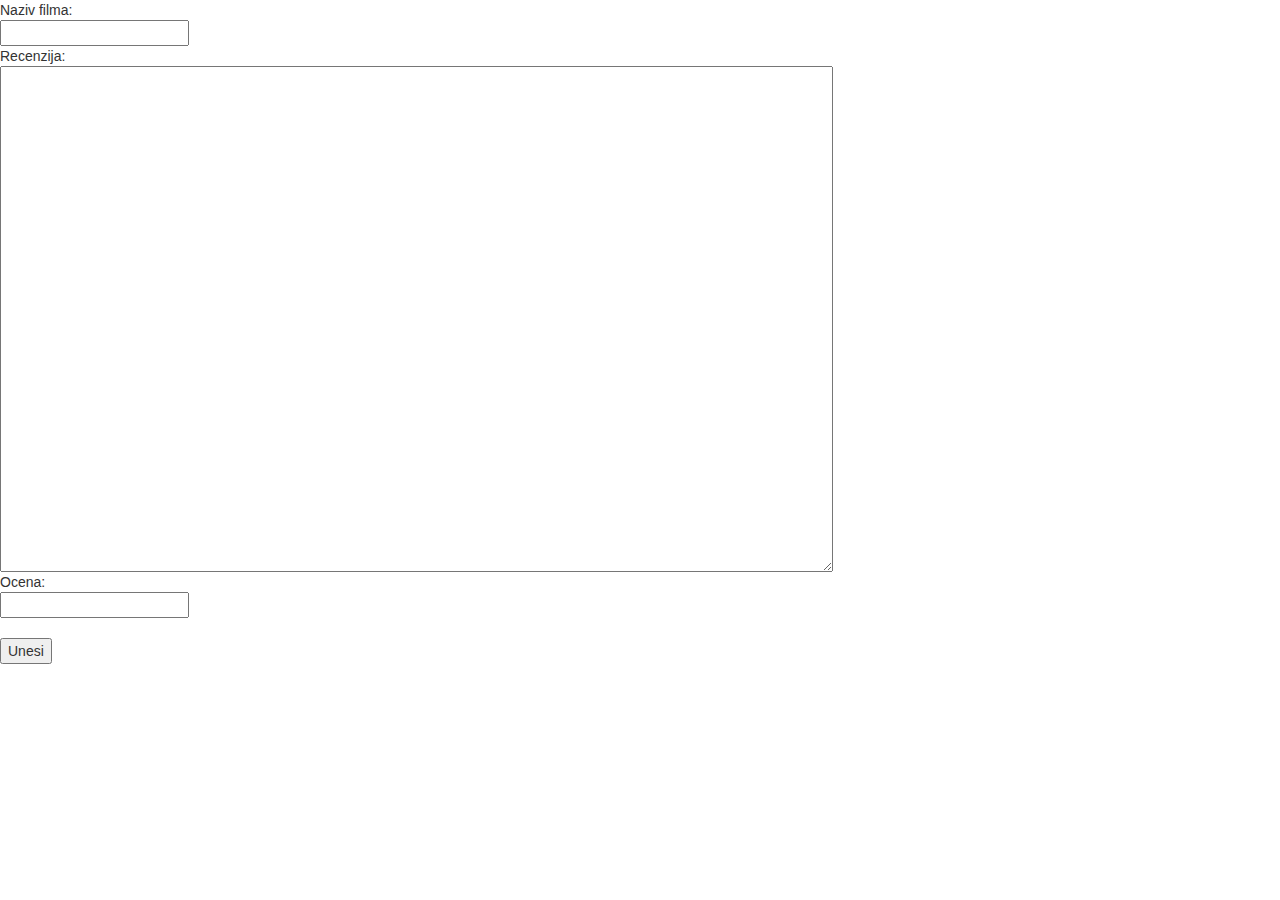
==== src/main/webapp/novarecenzija.html @ 08a8b019 "x3" ====
<html>
    <head>
        <meta http-equiv="Content-Language" content="sr" />
        <meta http-equiv="Content-Type" content="text/html; charset=UTF-8" />
        <!--<script src="https://ajax.googleapis.com/ajax/libs/jquery/1.12.0/jquery.min.js"></script>-->
        <script type="text/javascript" src="https://www.google.com/jsapi"></script>
        <script src="bibl/jquery-1.12.0.js"></script>
        <link rel="stylesheet" href="bibl/bs/css/bootstrap.min.css">
        <link rel="stylesheet" href="bibl/bs/css/bootstrap-theme.min.css">
        <script src="bibl/bs/js/bootstrap.min.js"></script>


        <title>Filmoteka | Dodaj novu recenziju</title>
    </head>
    <body>

        <form name="novaRecenzija" method="POST"> 
            Naziv filma:<br/>
            <input type="text" name="nazivFilma" id="nazivFilma" /><br/>
            Recenzija:<br/>
            <textarea rows="25" cols="100" id="recenzija"></textarea><br/>
            Ocena:<br/>
            <input type="text" name="ocena" id="ocena"/><br/><br>
            <input type="button" value="Unesi" id="unesi" onclick="napraviRecenziju()"/><br/>
        </form>

        <script type="text/javascript">

            function napraviRecenziju() {
                var xmlHttp;
                try { 								// Firefox, Opera 8.0+, Safari
                    xmlHttp = new XMLHttpRequest();
                } catch (e) { 						// Internet Explorer
                    try {
                        xmlHttp = new ActiveXObject("Msxml2.XMLHTTP");
                    } catch (e) {
                        try {
                            xmlHttp = new ActiveXObject("Microsoft.XMLHTTP");
                        } catch (e) {
                            alert("Your browser does not support AJAX!");
                            return false;
                        }
                    }
                }

                var film = document.getElementsByName("nazivFilma")[0].value;
                xmlHttp.open("GET", "http://www.omdbapi.com/?t=" + film + "&y=&plot=short&r=json", true);
                xmlHttp.send();
                xmlHttp.onreadystatechange = function () {

                    if (xmlHttp.readyState == 4) {
                        var response = xmlHttp.responseText;
                        //alert(response);
                        if (response.indexOf("Movie not found") != -1) {
                            document.getElementsByName("nazivFilma")[0].value = "Traženi film ne postoji";
                        } else {
                            var obj = JSON.parse(response);
                            document.getElementsByName("nazivFilma")[0].value = obj.Title;

                            var recenzija = document.getElementById("recenzija").value;
                            var ocena = document.getElementById("ocena").value;

                            var token = document.cookie.substring(6);
                            $.ajax({
                                url: 'http://localhost:8084/Filmoteka/rest/films',
                                type: 'POST',
                                contentType: 'application/json',
                                data: JSON.stringify({
                                    "filmID": obj.imdbID,
                                    "title": obj.Title,
                                    "year": obj.Year,
                                    "director": obj.Director,
                                    "plot": obj.Plot,
                                    "rating": obj.imdbRating,
                                    "poster": obj.Poster
                                }),
                                headers: {
                                    "Authorization": token
                                },
                                dataType: 'json'
                            });
                            $.ajax({
                                url: 'http://localhost:8084/Filmoteka/rest/reviews',
                                type: 'POST',
                                contentType: 'application/json',
                                data: JSON.stringify({
                                    "authorID": 1,
                                    "filmID": obj.imdbID,
                                    "datum": 1,
                                    "ocena": ocena,
                                    "sadrzaj": recenzija
                                }),
                                headers: {
                                    "Authorization": token
                                },
                                dataType: 'json'
                            });

                        }
                    }

                }

            }

        </script>

    </body>
</html>
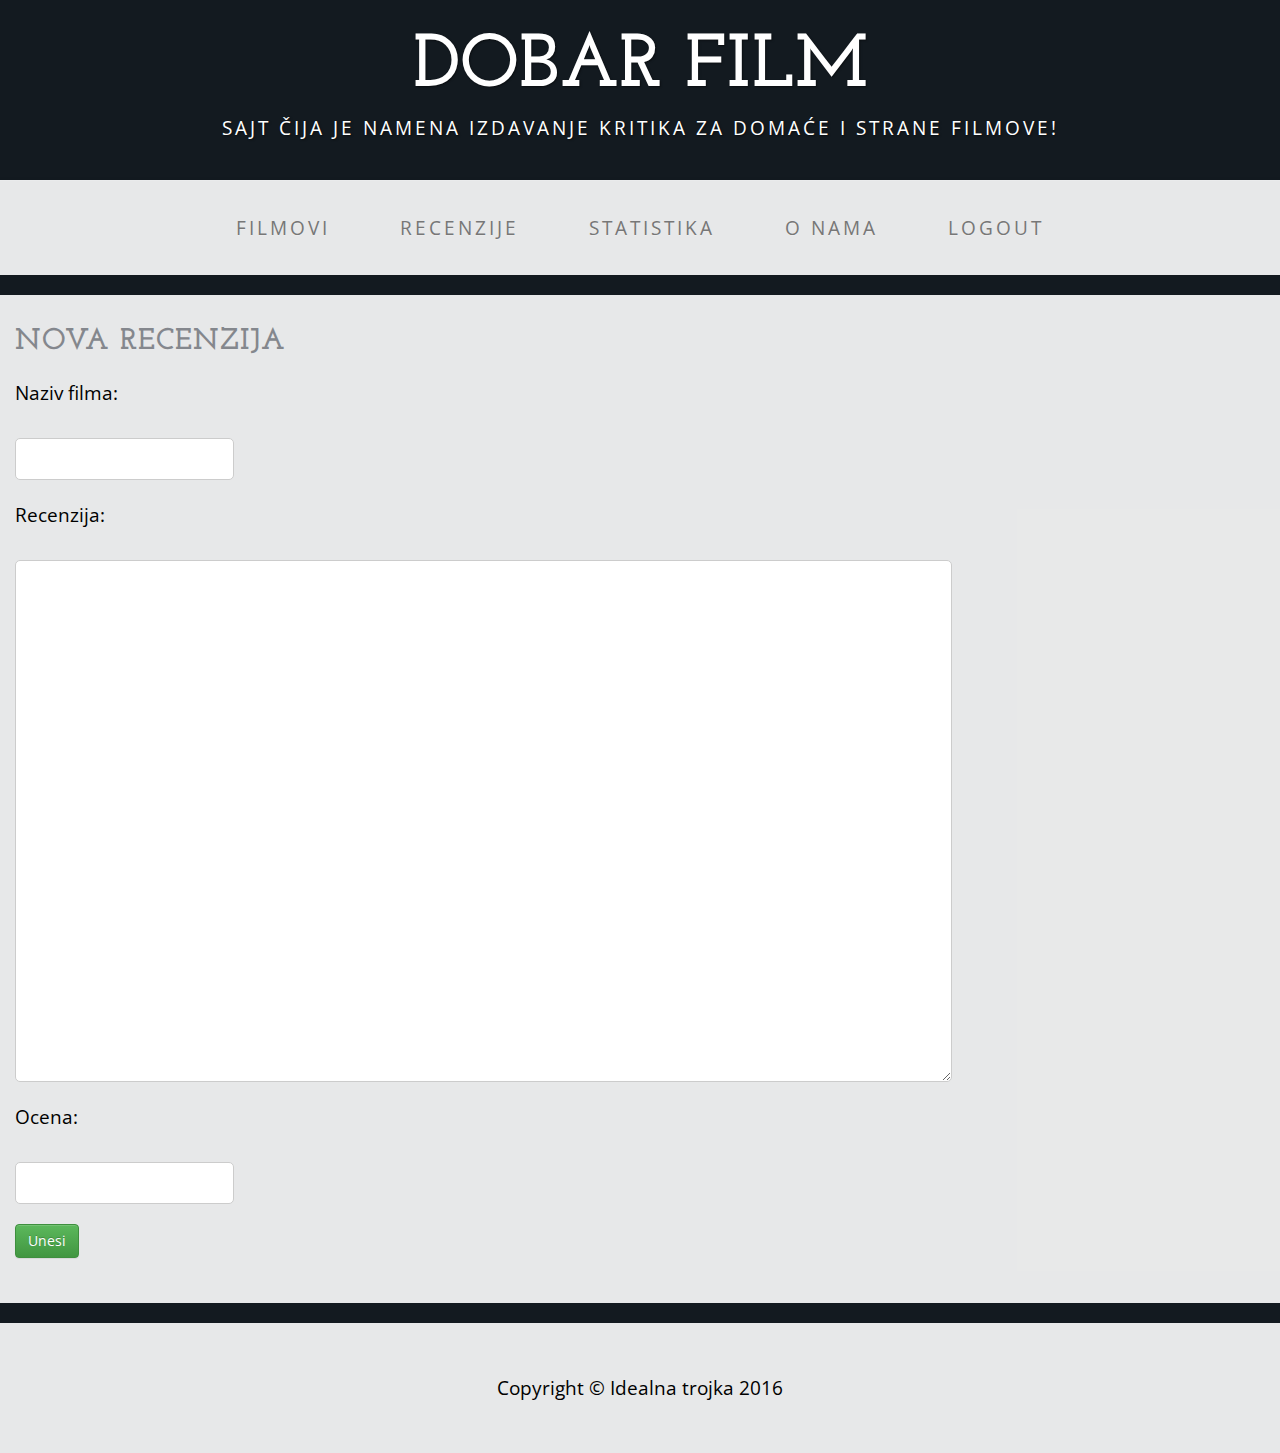
==== commit e95f2ae5: "ff" ====
--- a/src/main/webapp/novarecenzija.html
+++ b/src/main/webapp/novarecenzija.html
@@ -7,24 +7,90 @@
         <script src="bibl/jquery-1.12.0.js"></script>
         <link rel="stylesheet" href="bibl/bs/css/bootstrap.min.css">
         <link rel="stylesheet" href="bibl/bs/css/bootstrap-theme.min.css">
+        <link rel="stylesheet" href="css/style.css">
+        <link href="css/business-casual.css" rel="stylesheet">
+        <!-- Fonts -->
+        <link href="http://fonts.googleapis.com/css?family=Open+Sans:300italic,400italic,600italic,700italic,800italic,400,300,600,700,800" rel="stylesheet" type="text/css">
+        <link href="http://fonts.googleapis.com/css?family=Josefin+Slab:100,300,400,600,700,100italic,300italic,400italic,600italic,700italic" rel="stylesheet" type="text/css">
+
         <script src="bibl/bs/js/bootstrap.min.js"></script>
 
 
         <title>Filmoteka | Dodaj novu recenziju</title>
     </head>
-    <body>
 
-        <form name="novaRecenzija" method="POST"> 
-            Naziv filma:<br/>
-            <input type="text" name="nazivFilma" id="nazivFilma" /><br/>
-            Recenzija:<br/>
-            <textarea rows="25" cols="100" id="recenzija"></textarea><br/>
-            Ocena:<br/>
-            <input type="text" name="ocena" id="ocena"/><br/><br>
-            <input type="button" value="Unesi" id="unesi" onclick="napraviRecenziju()"/><br/>
-        </form>
+    <body style="background-color: #131a20">
+
+        <div class="brand">DOBAR FILM</div>
+        <div class="address-bar">Sajt čija je namena izdavanje kritika za domaće i strane filmove!</div>
+        <!-- Navigation -->
+        <nav class="navbar navbar-default" role="navigation">
+            <div class="container">
+                <!-- Brand and toggle get grouped for better mobile display -->
+                <div class="navbar-header">
+                    <button type="button" class="navbar-toggle" data-toggle="collapse" data-target="#bs-example-navbar-collapse-1">
+                        <span class="sr-only">Toggle navigation</span>
+                        <span class="icon-bar"></span>
+                        <span class="icon-bar"></span>
+                        <span class="icon-bar"></span>
+                    </button>
+                    <!-- navbar-brand is hidden on larger screens, but visible when the menu is collapsed -->
+                    <a class="navbar-brand" href="index.html">Business Casual</a>
+                </div>
+                <!-- Collect the nav links, forms, and other content for toggling -->
+                <div class="collapse navbar-collapse" id="bs-example-navbar-collapse-1">
+                    <ul class="nav navbar-nav">
+                        <li>
+                            <a href="filmovi.html">FILMOVI</a>
+                        </li>
+                        <li>
+                            <a href="recenzije.html">RECENZIJE</a>
+                        </li>
+                        <li>
+                            <a href="statistika.html">STATISTIKA</a>
+                        </li>
+                        <li>
+                            <a href="about.html">O NAMA</a>
+                        </li>
+                        <li>
+                            <a id="logout">LOGOUT</a>
+                        </li>
+                    </ul>
+                </div>
+                <!-- /.navbar-collapse -->
+            </div>
+            <!-- /.container -->
+        </nav>
+
+        <div class="box" id="novaRecDiv">
+            <h1>Nova recenzija</h2>
+                <form name="novaRecenzija" method="POST"> 
+                    <p>Naziv filma:</p><br/>
+                    <input type="text" name="nazivFilma" id="nazivFilma" /><br/><br/>
+                    <p>Recenzija:</p><br/>
+                    <textarea rows="25" cols="100" id="recenzija"></textarea><br/><br/>
+                    <p>Ocena:</p><br/>
+                    <input type="text" name="ocena" id="ocena"/><br/><br>
+                    <button type="button" class="btn btn-success" id="unesi" onclick="napraviRecenziju()">Unesi</button><br/>
+                </form>
+        </div>
+
+        <footer>
+            <div class="container">
+                <div class="row">
+                    <div class="col-lg-12 text-center">
+                        <p>Copyright &copy; Idealna trojka 2016</p>
+                    </div>
+                </div>
+            </div>
+        </footer>
 
         <script type="text/javascript">
+
+            $('#logout').click(function () {
+                document.cookie = 'token=;expires=Thu, 01 Jan 1970 00:00:01 GMT;';
+                window.location.href = "http://localhost:8084/Filmoteka/index.html";
+            });
 
             function napraviRecenziju() {
                 var xmlHttp;
@@ -77,24 +143,31 @@
                                 headers: {
                                     "Authorization": token
                                 },
-                                dataType: 'json'
+                                dataType: 'json',
+                                success: function (data) {
+                                    alert("Film je uspešno sačuvan");
+                                    $.ajax({
+                                        url: 'http://localhost:8084/Filmoteka/rest/reviews',
+                                        type: 'POST',
+                                        contentType: 'application/json',
+                                        data: JSON.stringify({
+                                            "authorID": 1,
+                                            "filmID": obj.imdbID,
+                                            "datum": "",
+                                            "ocena": ocena,
+                                            "sadrzaj": recenzija
+                                        }),
+                                        headers: {
+                                            "Authorization": token
+                                        },
+                                        dataType: 'json',
+                                        success: function (data) {
+                                            window.location.href = "http://localhost:8084/Filmoteka/recenzije.html";
+                                        }
+                                    });
+                                }
                             });
-                            $.ajax({
-                                url: 'http://localhost:8084/Filmoteka/rest/reviews',
-                                type: 'POST',
-                                contentType: 'application/json',
-                                data: JSON.stringify({
-                                    "authorID": 1,
-                                    "filmID": obj.imdbID,
-                                    "datum": 1,
-                                    "ocena": ocena,
-                                    "sadrzaj": recenzija
-                                }),
-                                headers: {
-                                    "Authorization": token
-                                },
-                                dataType: 'json'
-                            });
+
 
                         }
                     }
--- a/src/main/webapp/css/style.css
+++ b/src/main/webapp/css/style.css
@@ -0,0 +1,1703 @@
+/*!
+ * Project_Name: Themezy Movie Review
+ * Author: Themezy
+ * Email: info@themezy.com
+ * URL: http://themezy.com
+ */
+/*=========================================== 
+ * Importing CSS Libraries
+ *===========================================*/
+article,
+aside,
+details,
+figcaption,
+figure,
+footer,
+header,
+hgroup,
+nav,
+section,
+summary {
+  display: block; }
+
+audio,
+canvas,
+video {
+  display: inline-block; }
+
+audio:not([controls]) {
+  display: none;
+  height: 0; }
+
+[hidden], template {
+  display: none; }
+
+html {
+  background: #fff;
+  color: #000;
+  -webkit-text-size-adjust: 100%;
+  -ms-text-size-adjust: 100%; }
+
+html,
+button,
+input,
+select,
+textarea {
+  font-family: sans-serif; }
+
+body {
+  margin: 0; }
+
+a {
+  background: transparent; }
+  a:focus {
+    outline: thin dotted; }
+  a:hover, a:active {
+    outline: 0; }
+
+h1 {
+  font-size: 2em;
+  margin: 0.67em 0; }
+
+h2 {
+  font-size: 1.5em;
+  margin: 0.83em 0; }
+
+h3 {
+  font-size: 1.17em;
+  margin: 1em 0; }
+
+h4 {
+  font-size: 1em;
+  margin: 1.33em 0; }
+
+h5 {
+  font-size: 0.83em;
+  margin: 1.67em 0; }
+
+h6 {
+  font-size: 0.75em;
+  margin: 2.33em 0; }
+
+abbr[title] {
+  border-bottom: 1px dotted; }
+
+b,
+strong {
+  font-weight: bold; }
+
+dfn {
+  font-style: italic; }
+
+mark {
+  background: #ff0;
+  color: #000; }
+
+code,
+kbd,
+pre,
+samp {
+  font-family: monospace, serif;
+  font-size: 1em; }
+
+pre {
+  white-space: pre;
+  white-space: pre-wrap;
+  word-wrap: break-word; }
+
+q {
+  quotes: "\201C" "\201D" "\2018" "\2019"; }
+
+q:before,
+q:after {
+  content: '';
+  content: none; }
+
+small {
+  font-size: 80%; }
+
+sub,
+sup {
+  font-size: 75%;
+  line-height: 0;
+  position: relative;
+  vertical-align: baseline; }
+
+sup {
+  top: -0.5em; }
+
+sub {
+  bottom: -0.25em; }
+
+img {
+  border: 0; }
+
+svg:not(:root) {
+  overflow: hidden; }
+
+figure {
+  margin: 0; }
+
+fieldset {
+  border: 1px solid #c0c0c0;
+  margin: 0 2px;
+  padding: 0.35em 0.625em 0.75em; }
+
+legend {
+  border: 0;
+  padding: 0;
+  white-space: normal; }
+
+button,
+input,
+select,
+textarea {
+  font-family: inherit;
+  font-size: 100%;
+  margin: 0;
+  vertical-align: baseline; }
+
+button,
+input {
+  line-height: normal; }
+
+button,
+select {
+  text-transform: none; }
+
+button,
+html input[type="button"],
+input[type="reset"],
+input[type="submit"] {
+  -webkit-appearance: button;
+  cursor: pointer; }
+
+button[disabled],
+input[disabled] {
+  cursor: default; }
+
+input[type="checkbox"],
+input[type="radio"] {
+  -moz-box-sizing: border-box;
+       box-sizing: border-box;
+  padding: 0; }
+
+input[type="search"] {
+  -webkit-appearance: textfield;
+  -moz-box-sizing: content-box;
+  box-sizing: content-box; }
+
+input[type="search"]::-webkit-search-cancel-button,
+input[type="search"]::-webkit-search-decoration {
+  -webkit-appearance: none; }
+
+button::-moz-focus-inner, input::-moz-focus-inner {
+  border: 0;
+  padding: 0; }
+
+textarea {
+  overflow: auto;
+  vertical-align: top; }
+
+table {
+  border-collapse: collapse;
+  border-spacing: 0; }
+
+*, *:before, *:after {
+  -moz-box-sizing: border-box;
+       box-sizing: border-box; }
+
+/*
+ * Global Styles
+ */
+body {
+  background-color: #131a20;
+  background-image: url(dummy/background.jpg);
+  background-position: top center;
+  background-repeat: no-repeat;
+  color: #84878d;
+  font-family: "Roboto", "Open Sans", sans-serif;
+  font-size: 15px;
+  font-weight: 400;
+  line-height: normal; }
+
+h1, h2, h3, h4, h5, h6 {
+  font-weight: 700;
+  margin: 0 0 20px; }
+
+hr {
+  border: none;
+  border-bottom: 1px solid #777; }
+
+ul, ol {
+  margin: 0;
+  padding-left: 0; }
+
+a {
+  text-decoration: none;
+  color: #ffaa3c; }
+
+address {
+  font-style: normal; }
+
+p {
+  margin-top: 0; }
+
+form input, form textarea, form select {
+  outline: none;
+  border: 1px solid #ccc;
+  padding: 10px;
+  border-radius: 5px;
+  outline: none; }
+form select {
+  -webkit-appearance: none;
+  -moz-appearance: none;
+  appearance: none; }
+form textarea {
+  resize: vertical; }
+
+/*
+ * Reusable Components Style
+ */
+.button, form input[type="submit"], form button, form input[type="reset"], .contact-form input[type="submit"] {
+  border: none;
+  background: #ffaa3c;
+  padding: 10px;
+  border-radius: 3px;
+  color: #92601e;
+  box-shadow: 0 1px 1px rgba(0, 0, 0, 0.3);
+  -webkit-transition: .3s ease;
+          transition: .3s ease; }
+  .button:hover, form input[type="submit"]:hover, form button:hover, form input[type="reset"]:hover, .contact-form input[type="submit"]:hover, .button:focus, form input[type="submit"]:focus, form button:focus, form input[type="reset"]:focus, .contact-form input[type="submit"]:focus {
+    background-color: #ffc06f; }
+
+.slider {
+  position: relative;
+  margin-bottom: 30px; }
+  .slider .slides {
+    list-style: none;
+    *zoom: 1; }
+    .slider .slides:after {
+      content: " ";
+      clear: both;
+      display: block;
+      overflow: hidden;
+      height: 0; }
+  .slider li {
+    border-radius: 5px;
+    overflow: hidden; }
+  .slider img {
+    max-width: 100%;
+    width: 100%;
+    height: auto;
+    display: block; }
+  .slider .flex-direction-nav {
+    list-style: none;
+    z-index: 2;
+    position: absolute;
+    top: 45%;
+    width: 100%; }
+    .slider .flex-direction-nav a {
+      width: 45px;
+      height: 45px;
+      border-radius: 50%;
+      background: white;
+      text-align: center;
+      line-height: 2.5;
+      font-size: 18px;
+      font-size: 1.2em;
+      display: block;
+      position: absolute;
+      -webkit-transition: .3s ease;
+              transition: .3s ease; }
+      .slider .flex-direction-nav a:hover {
+        background-color: #ffaa3c;
+        color: white; }
+    .slider .flex-direction-nav .flex-prev {
+      left: 30px; }
+    .slider .flex-direction-nav .flex-next {
+      right: 30px; }
+
+.latest-movie {
+  margin-bottom: 30px;
+  border-radius: 5px;
+  overflow: hidden; }
+  .latest-movie img {
+    max-width: 100%;
+    width: 100%;
+    display: block;
+    height: auto; }
+
+.team {
+  text-align: center;
+  margin: 0 0 30px; }
+  .team .team-image {
+    width: 230px;
+    height: 230px;
+    border-radius: 50%;
+    overflow: hidden;
+    margin: 0 auto 30px; }
+    .team .team-image img {
+      display: block;
+      max-width: 100%;
+      width: 100%; }
+  .team .team-name {
+    font-size: 16px;
+    font-size: 1.0666666667em;
+    margin: 0; }
+  .team .team-title {
+    font-size: 12px;
+    font-size: 0.8em; }
+
+.social-links {
+  margin: 20px 0; }
+  .social-links a {
+    color: white;
+    display: inline-block;
+    width: 30px;
+    height: 30px;
+    text-align: center;
+    border-radius: 50%;
+    line-height: 1.9;
+    -webkit-transition: .3s ease;
+            transition: .3s ease; }
+  .social-links .facebook {
+    background-color: #204385; }
+    .social-links .facebook:hover {
+      background-color: #2a58ae; }
+  .social-links .twitter {
+    background-color: #2aa9e0; }
+    .social-links .twitter:hover {
+      background-color: #57bbe6; }
+  .social-links .google-plus {
+    background-color: #d3492c; }
+    .social-links .google-plus:hover {
+      background-color: #dc6d56; }
+  .social-links .pinterest {
+    background-color: #ca2128; }
+    .social-links .pinterest:hover {
+      background-color: #e03e45; }
+
+.breadcrumbs {
+  padding-bottom: 20px;
+  margin-bottom: 30px;
+  border-bottom: 1px solid #ebebeb; }
+  .breadcrumbs a {
+    font-weight: 400;
+    color: #9ea1a6; }
+    .breadcrumbs a:after {
+      content: " ";
+      width: 8px;
+      height: 5px;
+      display: inline-block;
+      margin-left: 10px;
+      margin-right: 10px;
+      background: url(images/arrow-gray.png) no-repeat; }
+    .breadcrumbs a:hover {
+      color: #ffaa3c; }
+  .breadcrumbs span {
+    color: #84878d; }
+
+ul.arrow {
+  list-style: none; }
+  ul.arrow li {
+    padding-left: 20px;
+    background: url(images/arrow.png) no-repeat 0 center;
+    margin-bottom: 5px; }
+    ul.arrow li a {
+      color: #84878d;
+      -webkit-transition: .3s ease;
+              transition: .3s ease; }
+      ul.arrow li a:hover {
+        color: #ffaa3c; }
+
+/* Star rating style */
+.star-rating {
+  display: inline-block;
+  overflow: hidden;
+  position: relative;
+  top: 2px;
+  height: 1em;
+  line-height: 1.1;
+  font-size: 15px;
+  font-size: 1em;
+  width: 4.7em;
+  font-family: "FontAwesome"; }
+
+.star-rating:before {
+  content: "\f005\f005\f005\f005\f005";
+  float: left;
+  top: 0;
+  left: 0;
+  position: absolute; }
+
+.star-rating span {
+  overflow: hidden;
+  float: left;
+  top: 0;
+  left: 0;
+  position: absolute;
+  padding-top: 1.5em; }
+
+.star-rating span:before {
+  content: "\f005\f005\f005\f005\f005";
+  top: 0;
+  position: absolute;
+  left: 0;
+  color: #ffaa3c; }
+
+.feature {
+  margin-bottom: 30px; }
+  .feature .feature-title {
+    color: #ffaa3c;
+    font-size: 30px;
+    font-size: 2em;
+    margin: 0; }
+  .feature .feature-subtitle {
+    font-size: 24px;
+    font-size: 1.6em;
+    margin: 0 0 30px;
+    font-weight: 300;
+    display: block; }
+  .feature p {
+    margin-bottom: 30px; }
+
+.map {
+  clear: both;
+  height: 490px;
+  margin-bottom: 30px; }
+
+.contact-detail {
+  list-style: none;
+  margin-bottom: 30px; }
+  .contact-detail li {
+    padding-left: 30px;
+    position: relative;
+    margin-bottom: 10px; }
+    .contact-detail li img {
+      position: absolute;
+      left: 0;
+      top: 5px; }
+
+.contact-form {
+  margin-bottom: 30px;
+  *zoom: 1; }
+  .contact-form:after {
+    content: " ";
+    clear: both;
+    display: block;
+    overflow: hidden;
+    height: 0; }
+  .contact-form input:not([type="submit"]), .contact-form textarea {
+    margin-bottom: 10px;
+    border: 1px solid #ccc;
+    padding: 10px 10px 10px 40px;
+    display: block;
+    width: 100%;
+    border-radius: 3px;
+    box-shadow: inset 0 1px 1px rgba(0, 0, 0, 0.1);
+    background-repeat: no-repeat;
+    background-position: 10px 15px;
+    -webkit-transition: .3s ease;
+            transition: .3s ease;
+    outline: none; }
+    .contact-form input:not([type="submit"]):focus, .contact-form input:not([type="submit"]):hover, .contact-form textarea:focus, .contact-form textarea:hover {
+      border-color: #ffaa3c; }
+  .contact-form textarea {
+    min-height: 100px; }
+  .contact-form .name {
+    background-image: url("images/icon-contact-user.png"); }
+    @media all and (-webkit-min-device-pixel-ratio: 1.5), all and (-o-min-device-pixel-ratio: 3 / 2), all and (min--moz-device-pixel-ratio: 1.5), all and (min-device-pixel-ratio: 1.5) {
+      .contact-form .name {
+        background-image: url("images/icon-contact-user@2x.png");
+        background-size: 12px 14px; } }
+  .contact-form .email {
+    background-image: url("images/icon-contact-envelope.png"); }
+    @media all and (-webkit-min-device-pixel-ratio: 1.5), all and (-o-min-device-pixel-ratio: 3 / 2), all and (min--moz-device-pixel-ratio: 1.5), all and (min-device-pixel-ratio: 1.5) {
+      .contact-form .email {
+        background-image: url("images/icon-contact-envelope@2x.png");
+        background-size: 14px 11px; } }
+  .contact-form .website {
+    background-image: url("images/icon-contact-globe.png"); }
+    @media all and (-webkit-min-device-pixel-ratio: 1.5), all and (-o-min-device-pixel-ratio: 3 / 2), all and (min--moz-device-pixel-ratio: 1.5), all and (min-device-pixel-ratio: 1.5) {
+      .contact-form .website {
+        background-image: url("images/icon-contact-globe@2x.png");
+        background-size: 14px 14px; } }
+  .contact-form .message {
+    background-image: url("images/icon-contact-pencil.png"); }
+    @media all and (-webkit-min-device-pixel-ratio: 1.5), all and (-o-min-device-pixel-ratio: 3 / 2), all and (min--moz-device-pixel-ratio: 1.5), all and (min-device-pixel-ratio: 1.5) {
+      .contact-form .message {
+        background-image: url("images/icon-contact-pencil@2x.png");
+        background-size: 14px 14px; } }
+  .contact-form input[type="submit"] {
+    float: right; }
+
+.container {
+  margin-right: auto;
+  margin-left: auto;
+  padding-left: 15px;
+  padding-right: 15px;
+  *zoom: 1; }
+  .container:after {
+    content: " ";
+    clear: both;
+    display: block;
+    overflow: hidden;
+    height: 0; }
+  @media (min-width: 768px) {
+    .container {
+      width: 750px; } }
+  @media (min-width: 992px) {
+    .container {
+      width: 970px; } }
+  @media (min-width: 1200px) {
+    .container {
+      width: 1170px; } }
+
+.container-fluid {
+  margin-right: auto;
+  margin-left: auto;
+  padding-left: 15px;
+  padding-right: 15px;
+  *zoom: 1; }
+  .container-fluid:after {
+    content: " ";
+    clear: both;
+    display: block;
+    overflow: hidden;
+    height: 0; }
+
+.row {
+  margin-left: -15px;
+  margin-right: -15px;
+  *zoom: 1; }
+  .row:after {
+    content: " ";
+    clear: both;
+    display: block;
+    overflow: hidden;
+    height: 0; }
+
+.col-xs-1, .col-sm-1, .col-md-1, .col-lg-1, .col-xs-2, .col-sm-2, .col-md-2, .col-lg-2, .col-xs-3, .col-sm-3, .col-md-3, .col-lg-3, .col-xs-4, .col-sm-4, .col-md-4, .col-lg-4, .col-xs-5, .col-sm-5, .col-md-5, .col-lg-5, .col-xs-6, .col-sm-6, .col-md-6, .col-lg-6, .col-xs-7, .col-sm-7, .col-md-7, .col-lg-7, .col-xs-8, .col-sm-8, .col-md-8, .col-lg-8, .col-xs-9, .col-sm-9, .col-md-9, .col-lg-9, .col-xs-10, .col-sm-10, .col-md-10, .col-lg-10, .col-xs-11, .col-sm-11, .col-md-11, .col-lg-11, .col-xs-12, .col-sm-12, .col-md-12, .col-lg-12 {
+  position: relative;
+  min-height: 1px;
+  padding-left: 15px;
+  padding-right: 15px; }
+
+.col-xs-1, .col-xs-2, .col-xs-3, .col-xs-4, .col-xs-5, .col-xs-6, .col-xs-7, .col-xs-8, .col-xs-9, .col-xs-10, .col-xs-11, .col-xs-12 {
+  float: left; }
+
+.col-xs-1 {
+  width: 8.3333333333%; }
+
+.col-xs-2 {
+  width: 16.6666666667%; }
+
+.col-xs-3 {
+  width: 25%; }
+
+.col-xs-4 {
+  width: 33.3333333333%; }
+
+.col-xs-5 {
+  width: 41.6666666667%; }
+
+.col-xs-6 {
+  width: 50%; }
+
+.col-xs-7 {
+  width: 58.3333333333%; }
+
+.col-xs-8 {
+  width: 66.6666666667%; }
+
+.col-xs-9 {
+  width: 75%; }
+
+.col-xs-10 {
+  width: 83.3333333333%; }
+
+.col-xs-11 {
+  width: 91.6666666667%; }
+
+.col-xs-12 {
+  width: 100%; }
+
+.col-xs-pull-0 {
+  right: auto; }
+
+.col-xs-pull-1 {
+  right: 8.3333333333%; }
+
+.col-xs-pull-2 {
+  right: 16.6666666667%; }
+
+.col-xs-pull-3 {
+  right: 25%; }
+
+.col-xs-pull-4 {
+  right: 33.3333333333%; }
+
+.col-xs-pull-5 {
+  right: 41.6666666667%; }
+
+.col-xs-pull-6 {
+  right: 50%; }
+
+.col-xs-pull-7 {
+  right: 58.3333333333%; }
+
+.col-xs-pull-8 {
+  right: 66.6666666667%; }
+
+.col-xs-pull-9 {
+  right: 75%; }
+
+.col-xs-pull-10 {
+  right: 83.3333333333%; }
+
+.col-xs-pull-11 {
+  right: 91.6666666667%; }
+
+.col-xs-pull-12 {
+  right: 100%; }
+
+.col-xs-push-0 {
+  left: auto; }
+
+.col-xs-push-1 {
+  left: 8.3333333333%; }
+
+.col-xs-push-2 {
+  left: 16.6666666667%; }
+
+.col-xs-push-3 {
+  left: 25%; }
+
+.col-xs-push-4 {
+  left: 33.3333333333%; }
+
+.col-xs-push-5 {
+  left: 41.6666666667%; }
+
+.col-xs-push-6 {
+  left: 50%; }
+
+.col-xs-push-7 {
+  left: 58.3333333333%; }
+
+.col-xs-push-8 {
+  left: 66.6666666667%; }
+
+.col-xs-push-9 {
+  left: 75%; }
+
+.col-xs-push-10 {
+  left: 83.3333333333%; }
+
+.col-xs-push-11 {
+  left: 91.6666666667%; }
+
+.col-xs-push-12 {
+  left: 100%; }
+
+.col-xs-offset-0 {
+  margin-left: 0%; }
+
+.col-xs-offset-1 {
+  margin-left: 8.3333333333%; }
+
+.col-xs-offset-2 {
+  margin-left: 16.6666666667%; }
+
+.col-xs-offset-3 {
+  margin-left: 25%; }
+
+.col-xs-offset-4 {
+  margin-left: 33.3333333333%; }
+
+.col-xs-offset-5 {
+  margin-left: 41.6666666667%; }
+
+.col-xs-offset-6 {
+  margin-left: 50%; }
+
+.col-xs-offset-7 {
+  margin-left: 58.3333333333%; }
+
+.col-xs-offset-8 {
+  margin-left: 66.6666666667%; }
+
+.col-xs-offset-9 {
+  margin-left: 75%; }
+
+.col-xs-offset-10 {
+  margin-left: 83.3333333333%; }
+
+.col-xs-offset-11 {
+  margin-left: 91.6666666667%; }
+
+.col-xs-offset-12 {
+  margin-left: 100%; }
+
+@media (min-width: 768px) {
+  .col-sm-1, .col-sm-2, .col-sm-3, .col-sm-4, .col-sm-5, .col-sm-6, .col-sm-7, .col-sm-8, .col-sm-9, .col-sm-10, .col-sm-11, .col-sm-12 {
+    float: left; }
+
+  .col-sm-1 {
+    width: 8.3333333333%; }
+
+  .col-sm-2 {
+    width: 16.6666666667%; }
+
+  .col-sm-3 {
+    width: 25%; }
+
+  .col-sm-4 {
+    width: 33.3333333333%; }
+
+  .col-sm-5 {
+    width: 41.6666666667%; }
+
+  .col-sm-6 {
+    width: 50%; }
+
+  .col-sm-7 {
+    width: 58.3333333333%; }
+
+  .col-sm-8 {
+    width: 66.6666666667%; }
+
+  .col-sm-9 {
+    width: 75%; }
+
+  .col-sm-10 {
+    width: 83.3333333333%; }
+
+  .col-sm-11 {
+    width: 91.6666666667%; }
+
+  .col-sm-12 {
+    width: 100%; }
+
+  .col-sm-pull-0 {
+    right: auto; }
+
+  .col-sm-pull-1 {
+    right: 8.3333333333%; }
+
+  .col-sm-pull-2 {
+    right: 16.6666666667%; }
+
+  .col-sm-pull-3 {
+    right: 25%; }
+
+  .col-sm-pull-4 {
+    right: 33.3333333333%; }
+
+  .col-sm-pull-5 {
+    right: 41.6666666667%; }
+
+  .col-sm-pull-6 {
+    right: 50%; }
+
+  .col-sm-pull-7 {
+    right: 58.3333333333%; }
+
+  .col-sm-pull-8 {
+    right: 66.6666666667%; }
+
+  .col-sm-pull-9 {
+    right: 75%; }
+
+  .col-sm-pull-10 {
+    right: 83.3333333333%; }
+
+  .col-sm-pull-11 {
+    right: 91.6666666667%; }
+
+  .col-sm-pull-12 {
+    right: 100%; }
+
+  .col-sm-push-0 {
+    left: auto; }
+
+  .col-sm-push-1 {
+    left: 8.3333333333%; }
+
+  .col-sm-push-2 {
+    left: 16.6666666667%; }
+
+  .col-sm-push-3 {
+    left: 25%; }
+
+  .col-sm-push-4 {
+    left: 33.3333333333%; }
+
+  .col-sm-push-5 {
+    left: 41.6666666667%; }
+
+  .col-sm-push-6 {
+    left: 50%; }
+
+  .col-sm-push-7 {
+    left: 58.3333333333%; }
+
+  .col-sm-push-8 {
+    left: 66.6666666667%; }
+
+  .col-sm-push-9 {
+    left: 75%; }
+
+  .col-sm-push-10 {
+    left: 83.3333333333%; }
+
+  .col-sm-push-11 {
+    left: 91.6666666667%; }
+
+  .col-sm-push-12 {
+    left: 100%; }
+
+  .col-sm-offset-0 {
+    margin-left: 0%; }
+
+  .col-sm-offset-1 {
+    margin-left: 8.3333333333%; }
+
+  .col-sm-offset-2 {
+    margin-left: 16.6666666667%; }
+
+  .col-sm-offset-3 {
+    margin-left: 25%; }
+
+  .col-sm-offset-4 {
+    margin-left: 33.3333333333%; }
+
+  .col-sm-offset-5 {
+    margin-left: 41.6666666667%; }
+
+  .col-sm-offset-6 {
+    margin-left: 50%; }
+
+  .col-sm-offset-7 {
+    margin-left: 58.3333333333%; }
+
+  .col-sm-offset-8 {
+    margin-left: 66.6666666667%; }
+
+  .col-sm-offset-9 {
+    margin-left: 75%; }
+
+  .col-sm-offset-10 {
+    margin-left: 83.3333333333%; }
+
+  .col-sm-offset-11 {
+    margin-left: 91.6666666667%; }
+
+  .col-sm-offset-12 {
+    margin-left: 100%; } }
+@media (min-width: 992px) {
+  .col-md-1, .col-md-2, .col-md-3, .col-md-4, .col-md-5, .col-md-6, .col-md-7, .col-md-8, .col-md-9, .col-md-10, .col-md-11, .col-md-12 {
+    float: left; }
+
+  .col-md-1 {
+    width: 8.3333333333%; }
+
+  .col-md-2 {
+    width: 16.6666666667%; }
+
+  .col-md-3 {
+    width: 25%; }
+
+  .col-md-4 {
+    width: 33.3333333333%; }
+
+  .col-md-5 {
+    width: 41.6666666667%; }
+
+  .col-md-6 {
+    width: 50%; }
+
+  .col-md-7 {
+    width: 58.3333333333%; }
+
+  .col-md-8 {
+    width: 66.6666666667%; }
+
+  .col-md-9 {
+    width: 75%; }
+
+  .col-md-10 {
+    width: 83.3333333333%; }
+
+  .col-md-11 {
+    width: 91.6666666667%; }
+
+  .col-md-12 {
+    width: 100%; }
+
+  .col-md-pull-0 {
+    right: auto; }
+
+  .col-md-pull-1 {
+    right: 8.3333333333%; }
+
+  .col-md-pull-2 {
+    right: 16.6666666667%; }
+
+  .col-md-pull-3 {
+    right: 25%; }
+
+  .col-md-pull-4 {
+    right: 33.3333333333%; }
+
+  .col-md-pull-5 {
+    right: 41.6666666667%; }
+
+  .col-md-pull-6 {
+    right: 50%; }
+
+  .col-md-pull-7 {
+    right: 58.3333333333%; }
+
+  .col-md-pull-8 {
+    right: 66.6666666667%; }
+
+  .col-md-pull-9 {
+    right: 75%; }
+
+  .col-md-pull-10 {
+    right: 83.3333333333%; }
+
+  .col-md-pull-11 {
+    right: 91.6666666667%; }
+
+  .col-md-pull-12 {
+    right: 100%; }
+
+  .col-md-push-0 {
+    left: auto; }
+
+  .col-md-push-1 {
+    left: 8.3333333333%; }
+
+  .col-md-push-2 {
+    left: 16.6666666667%; }
+
+  .col-md-push-3 {
+    left: 25%; }
+
+  .col-md-push-4 {
+    left: 33.3333333333%; }
+
+  .col-md-push-5 {
+    left: 41.6666666667%; }
+
+  .col-md-push-6 {
+    left: 50%; }
+
+  .col-md-push-7 {
+    left: 58.3333333333%; }
+
+  .col-md-push-8 {
+    left: 66.6666666667%; }
+
+  .col-md-push-9 {
+    left: 75%; }
+
+  .col-md-push-10 {
+    left: 83.3333333333%; }
+
+  .col-md-push-11 {
+    left: 91.6666666667%; }
+
+  .col-md-push-12 {
+    left: 100%; }
+
+  .col-md-offset-0 {
+    margin-left: 0%; }
+
+  .col-md-offset-1 {
+    margin-left: 8.3333333333%; }
+
+  .col-md-offset-2 {
+    margin-left: 16.6666666667%; }
+
+  .col-md-offset-3 {
+    margin-left: 25%; }
+
+  .col-md-offset-4 {
+    margin-left: 33.3333333333%; }
+
+  .col-md-offset-5 {
+    margin-left: 41.6666666667%; }
+
+  .col-md-offset-6 {
+    margin-left: 50%; }
+
+  .col-md-offset-7 {
+    margin-left: 58.3333333333%; }
+
+  .col-md-offset-8 {
+    margin-left: 66.6666666667%; }
+
+  .col-md-offset-9 {
+    margin-left: 75%; }
+
+  .col-md-offset-10 {
+    margin-left: 83.3333333333%; }
+
+  .col-md-offset-11 {
+    margin-left: 91.6666666667%; }
+
+  .col-md-offset-12 {
+    margin-left: 100%; } }
+@media (min-width: 1200px) {
+  .col-lg-1, .col-lg-2, .col-lg-3, .col-lg-4, .col-lg-5, .col-lg-6, .col-lg-7, .col-lg-8, .col-lg-9, .col-lg-10, .col-lg-11, .col-lg-12 {
+    float: left; }
+
+  .col-lg-1 {
+    width: 8.3333333333%; }
+
+  .col-lg-2 {
+    width: 16.6666666667%; }
+
+  .col-lg-3 {
+    width: 25%; }
+
+  .col-lg-4 {
+    width: 33.3333333333%; }
+
+  .col-lg-5 {
+    width: 41.6666666667%; }
+
+  .col-lg-6 {
+    width: 50%; }
+
+  .col-lg-7 {
+    width: 58.3333333333%; }
+
+  .col-lg-8 {
+    width: 66.6666666667%; }
+
+  .col-lg-9 {
+    width: 75%; }
+
+  .col-lg-10 {
+    width: 83.3333333333%; }
+
+  .col-lg-11 {
+    width: 91.6666666667%; }
+
+  .col-lg-12 {
+    width: 100%; }
+
+  .col-lg-pull-0 {
+    right: auto; }
+
+  .col-lg-pull-1 {
+    right: 8.3333333333%; }
+
+  .col-lg-pull-2 {
+    right: 16.6666666667%; }
+
+  .col-lg-pull-3 {
+    right: 25%; }
+
+  .col-lg-pull-4 {
+    right: 33.3333333333%; }
+
+  .col-lg-pull-5 {
+    right: 41.6666666667%; }
+
+  .col-lg-pull-6 {
+    right: 50%; }
+
+  .col-lg-pull-7 {
+    right: 58.3333333333%; }
+
+  .col-lg-pull-8 {
+    right: 66.6666666667%; }
+
+  .col-lg-pull-9 {
+    right: 75%; }
+
+  .col-lg-pull-10 {
+    right: 83.3333333333%; }
+
+  .col-lg-pull-11 {
+    right: 91.6666666667%; }
+
+  .col-lg-pull-12 {
+    right: 100%; }
+
+  .col-lg-push-0 {
+    left: auto; }
+
+  .col-lg-push-1 {
+    left: 8.3333333333%; }
+
+  .col-lg-push-2 {
+    left: 16.6666666667%; }
+
+  .col-lg-push-3 {
+    left: 25%; }
+
+  .col-lg-push-4 {
+    left: 33.3333333333%; }
+
+  .col-lg-push-5 {
+    left: 41.6666666667%; }
+
+  .col-lg-push-6 {
+    left: 50%; }
+
+  .col-lg-push-7 {
+    left: 58.3333333333%; }
+
+  .col-lg-push-8 {
+    left: 66.6666666667%; }
+
+  .col-lg-push-9 {
+    left: 75%; }
+
+  .col-lg-push-10 {
+    left: 83.3333333333%; }
+
+  .col-lg-push-11 {
+    left: 91.6666666667%; }
+
+  .col-lg-push-12 {
+    left: 100%; }
+
+  .col-lg-offset-0 {
+    margin-left: 0%; }
+
+  .col-lg-offset-1 {
+    margin-left: 8.3333333333%; }
+
+  .col-lg-offset-2 {
+    margin-left: 16.6666666667%; }
+
+  .col-lg-offset-3 {
+    margin-left: 25%; }
+
+  .col-lg-offset-4 {
+    margin-left: 33.3333333333%; }
+
+  .col-lg-offset-5 {
+    margin-left: 41.6666666667%; }
+
+  .col-lg-offset-6 {
+    margin-left: 50%; }
+
+  .col-lg-offset-7 {
+    margin-left: 58.3333333333%; }
+
+  .col-lg-offset-8 {
+    margin-left: 66.6666666667%; }
+
+  .col-lg-offset-9 {
+    margin-left: 75%; }
+
+  .col-lg-offset-10 {
+    margin-left: 83.3333333333%; }
+
+  .col-lg-offset-11 {
+    margin-left: 91.6666666667%; }
+
+  .col-lg-offset-12 {
+    margin-left: 100%; } }
+@-ms-viewport {
+  width: device-width; }
+.visible-xs, .visible-sm, .visible-md, .visible-lg {
+  display: none !important; }
+
+.visible-xs-block,
+.visible-xs-inline,
+.visible-xs-inline-block,
+.visible-sm-block,
+.visible-sm-inline,
+.visible-sm-inline-block,
+.visible-md-block,
+.visible-md-inline,
+.visible-md-inline-block,
+.visible-lg-block,
+.visible-lg-inline,
+.visible-lg-inline-block {
+  display: none !important; }
+
+@media (max-width: 767px) {
+  .visible-xs {
+    display: block !important; }
+
+  table.visible-xs {
+    display: table; }
+
+  tr.visible-xs {
+    display: table-row !important; }
+
+  th.visible-xs,
+  td.visible-xs {
+    display: table-cell !important; } }
+@media (max-width: 767px) {
+  .visible-xs-block {
+    display: block !important; } }
+
+@media (max-width: 767px) {
+  .visible-xs-inline {
+    display: inline !important; } }
+
+@media (max-width: 767px) {
+  .visible-xs-inline-block {
+    display: inline-block !important; } }
+
+@media (min-width: 768px) and (max-width: 991px) {
+  .visible-sm {
+    display: block !important; }
+
+  table.visible-sm {
+    display: table; }
+
+  tr.visible-sm {
+    display: table-row !important; }
+
+  th.visible-sm,
+  td.visible-sm {
+    display: table-cell !important; } }
+@media (min-width: 768px) and (max-width: 991px) {
+  .visible-sm-block {
+    display: block !important; } }
+
+@media (min-width: 768px) and (max-width: 991px) {
+  .visible-sm-inline {
+    display: inline !important; } }
+
+@media (min-width: 768px) and (max-width: 991px) {
+  .visible-sm-inline-block {
+    display: inline-block !important; } }
+
+@media (min-width: 992px) and (max-width: 1199px) {
+  .visible-md {
+    display: block !important; }
+
+  table.visible-md {
+    display: table; }
+
+  tr.visible-md {
+    display: table-row !important; }
+
+  th.visible-md,
+  td.visible-md {
+    display: table-cell !important; } }
+@media (min-width: 992px) and (max-width: 1199px) {
+  .visible-md-block {
+    display: block !important; } }
+
+@media (min-width: 992px) and (max-width: 1199px) {
+  .visible-md-inline {
+    display: inline !important; } }
+
+@media (min-width: 992px) and (max-width: 1199px) {
+  .visible-md-inline-block {
+    display: inline-block !important; } }
+
+@media (min-width: 1200px) {
+  .visible-lg {
+    display: block !important; }
+
+  table.visible-lg {
+    display: table; }
+
+  tr.visible-lg {
+    display: table-row !important; }
+
+  th.visible-lg,
+  td.visible-lg {
+    display: table-cell !important; } }
+@media (min-width: 1200px) {
+  .visible-lg-block {
+    display: block !important; } }
+
+@media (min-width: 1200px) {
+  .visible-lg-inline {
+    display: inline !important; } }
+
+@media (min-width: 1200px) {
+  .visible-lg-inline-block {
+    display: inline-block !important; } }
+
+@media (max-width: 767px) {
+  .hidden-xs {
+    display: none !important; } }
+@media (min-width: 768px) and (max-width: 991px) {
+  .hidden-sm {
+    display: none !important; } }
+@media (min-width: 992px) and (max-width: 1199px) {
+  .hidden-md {
+    display: none !important; } }
+@media (min-width: 1200px) {
+  .hidden-lg {
+    display: none !important; } }
+.visible-print {
+  display: none !important; }
+
+@media print {
+  .visible-print {
+    display: block !important; }
+
+  table.visible-print {
+    display: table; }
+
+  tr.visible-print {
+    display: table-row !important; }
+
+  th.visible-print,
+  td.visible-print {
+    display: table-cell !important; } }
+.visible-print-block {
+  display: none !important; }
+  @media print {
+    .visible-print-block {
+      display: block !important; } }
+
+.visible-print-inline {
+  display: none !important; }
+  @media print {
+    .visible-print-inline {
+      display: inline !important; } }
+
+.visible-print-inline-block {
+  display: none !important; }
+  @media print {
+    .visible-print-inline-block {
+      display: inline-block !important; } }
+
+@media print {
+  .hidden-print {
+    display: none !important; } }
+/*
+ * Header Styles
+ */
+.site-header {
+  padding: 50px 0;
+  *zoom: 1; }
+  .site-header:after {
+    content: " ";
+    clear: both;
+    display: block;
+    overflow: hidden;
+    height: 0; }
+
+#branding {
+  float: left; }
+  #branding .logo, #branding .logo-copy {
+    display: inline-block; }
+  #branding .logo {
+    margin-right: 10px; }
+  #branding .site-title {
+    margin: 0;
+    text-transform: uppercase;
+    color: white;
+    font-size: 16px;
+    font-size: 1.0666666667em; }
+    #branding .site-title a {
+      color: white; }
+  #branding .site-description {
+    font-size: 13px;
+    font-size: 0.8666666667em;
+    color: #9198af; }
+
+.main-navigation {
+  float: right;
+  background: white;
+  border-radius: 5px; }
+  .main-navigation .menu-toggle, .main-navigation .menu, .main-navigation .search-form {
+    display: inline-block;
+    vertical-align: middle; }
+  .main-navigation .menu-toggle {
+    color: #333;
+    border: none;
+    background: none;
+    font-size: 18px;
+    font-size: 1.2em;
+    padding: 8px 15px;
+    display: none;
+    outline: none; }
+    @media screen and (max-width: 990px) {
+      .main-navigation .menu-toggle {
+        display: inline-block; } }
+    @media screen and (min-width: 991px) {
+      .main-navigation .menu-toggle {
+        display: none !important; } }
+  .main-navigation .menu {
+    list-style: none;
+    margin: 0; }
+    @media screen and (min-width: 991px) {
+      .main-navigation .menu {
+        display: inline-block !important; } }
+    @media screen and (max-width: 990px) {
+      .main-navigation .menu {
+        display: none; } }
+  .main-navigation .menu-item {
+    display: inline-block;
+    padding: 10px 0; }
+    .main-navigation .menu-item a {
+      padding: 0 15px;
+      display: inline-block;
+      color: #84878d;
+      font-size: 14px;
+      font-size: 0.9333333333em;
+      font-weight: 400;
+      line-height: 1;
+      border-right: 1px solid #eeeeef; }
+    .main-navigation .menu-item.current-menu-item, .main-navigation .menu-item:hover {
+      position: relative; }
+      .main-navigation .menu-item.current-menu-item:after, .main-navigation .menu-item:hover:after {
+        content: " ";
+        position: absolute;
+        width: 80%;
+        height: 3px;
+        background-color: #ffaa3c;
+        bottom: -3px;
+        left: 0;
+        right: 0;
+        margin: 0 auto;
+        display: block; }
+  .main-navigation .search-form input {
+    background-color: #f0f0f0;
+    border: none;
+    border-left: 1px solid #eeeeef;
+    border-radius: 0;
+    font-family: inherit;
+    font-weight: 300;
+    width: 0;
+    visibility: hidden;
+    opacity: 0;
+    -webkit-transition: .3s ease;
+            transition: .3s ease;
+    padding: 10px 0; }
+    .main-navigation .search-form input.active {
+      width: 200px;
+      visibility: visible;
+      opacity: 1;
+      padding: 10px; }
+  .main-navigation .search-form button {
+    background-color: transparent;
+    border: none;
+    border-left: 1px solid #eeeeef;
+    border-radius: 0;
+    border-top-right-radius: 5px;
+    border-bottom-right-radius: 5px;
+    margin-left: -5px;
+    color: inherit;
+    box-shadow: none;
+    outline: none;
+    -webkit-transition: .3s ease;
+            transition: .3s ease; }
+    .main-navigation .search-form button.active {
+      background-color: #f0f0f0; }
+
+.mobile-navigation {
+  clear: both;
+  padding-top: 20px;
+  display: none; }
+  @media screen and (min-width: 991px) {
+    .mobile-navigation {
+      display: none !important; } }
+  .mobile-navigation .menu {
+    padding: 10px 20px;
+    background-color: white;
+    border-radius: 3px;
+    list-style: none; }
+    .mobile-navigation .menu li {
+      border-bottom: 1px solid #eeeeef; }
+      .mobile-navigation .menu li:last-child {
+        border-bottom: none; }
+    .mobile-navigation .menu a {
+      color: #84878d;
+      padding: 10px;
+      display: block; }
+      .mobile-navigation .menu a:hover {
+        color: #ffaa3c; }
+
+.main-content .container {
+  background: white;
+  border-radius: 5px;
+  padding: 30px; }
+
+.section-title {
+  font-size: 30px;
+  font-size: 2em;
+  font-weight: 300; }
+
+.movie-schedule {
+  list-style: none; }
+  .movie-schedule li {
+    padding: 10px 0;
+    border-bottom: 1px solid #d7d8da; }
+    .movie-schedule li:last-child {
+      border-bottom: none; }
+  .movie-schedule .date, .movie-schedule .entry-title {
+    display: inline-block; }
+  .movie-schedule .date {
+    width: 80px;
+    padding: 5px 10px;
+    text-align: center;
+    font-size: 12px;
+    font-size: 0.8em;
+    border: 1px solid #d7d8da;
+    border-radius: 3px;
+    margin-right: 10px; }
+  .movie-schedule .entry-title {
+    font-size: 15px;
+    font-size: 1em;
+    font-weight: 400;
+    margin: 0; }
+    .movie-schedule .entry-title a {
+      -webkit-transition: .3s ease;
+              transition: .3s ease; }
+      .movie-schedule .entry-title a:hover {
+        color: #84878d; }
+
+.no-bullet {
+  list-style: none; }
+
+.leading {
+  font-size: 26px;
+  font-size: 1.7333333333em;
+  font-weight: 300; }
+
+.page figure {
+  margin-bottom: 30px; }
+.page img {
+  max-width: 100%; }
+.page .movie-title {
+  font-size: 36px;
+  font-size: 2.4em;
+  font-weight: 300; }
+
+.filters {
+  margin-bottom: 50px; }
+  .filters select {
+    -webkit-appearance: none;
+    -moz-appearance: none;
+    appearance: none;
+    padding: 10px 50px 10px 10px;
+    background-color: #e7e7e7;
+    border-radius: 5px;
+    border: none;
+    margin-right: 10px;
+    box-shadow: 0 1px 1px rgba(0, 0, 0, 0.3);
+    outline: none;
+    background-image: url(images/select.png);
+    background-repeat: no-repeat;
+    background-position: 100% center; }
+
+.movie-list {
+  margin: 0 -15px; }
+  .movie-list .movie {
+    width: 25%;
+    padding: 0 15px;
+    float: left;
+    margin-bottom: 30px; }
+    @media screen and (min-width: 991px) {
+      .movie-list .movie:nth-child(4n+1) {
+        clear: both; } }
+    @media screen and (max-width: 990px) {
+      .movie-list .movie {
+        width: 50%; }
+        .movie-list .movie:nth-child(4n+1) {
+          clear: none; }
+        .movie-list .movie:nth-child(2n+1) {
+          clear: both; } }
+    @media screen and (max-width: 480px) {
+      .movie-list .movie {
+        width: 100%;
+        clear: both; } }
+    .movie-list .movie .movie-poster {
+      border-radius: 5px;
+      overflow: hidden;
+      margin-bottom: 20px;
+      border: 1px solid transparent; }
+      .movie-list .movie .movie-poster img {
+        display: block;
+        width: 100%;
+        max-width: 100%;
+        height: auto;
+        -webkit-transition: .3s ease;
+                transition: .3s ease; }
+    .movie-list .movie:hover img {
+      -webkit-transform: scale(1.2);
+          -ms-transform: scale(1.2);
+              transform: scale(1.2); }
+    .movie-list .movie .movie-title {
+      font-size: 24px;
+      font-size: 1.6em;
+      font-weight: 300;
+      margin-bottom: 20px; }
+      .movie-list .movie .movie-title a {
+        color: #84878d;
+        -webkit-transition: .3s ease;
+                transition: .3s ease; }
+        .movie-list .movie .movie-title a:hover {
+          color: #ffaa3c; }
+
+.pagination {
+  clear: both;
+  text-align: center; }
+  .pagination .page-number {
+    display: inline-block;
+    width: 40px;
+    height: 40px;
+    border-radius: 5px;
+    background: #e7e7e7;
+    box-shadow: 0 1px 1px rgba(0, 0, 0, 0.2);
+    line-height: 2.6;
+    color: #84878d;
+    font-size: 15px;
+    font-size: 1em;
+    -webkit-transition: .3s ease;
+            transition: .3s ease; }
+    .pagination .page-number.current, .pagination .page-number:hover {
+      background: #ffaa3c;
+      color: white; }
+
+.movie-meta, .starring {
+  margin-bottom: 30px;
+  list-style: none; }
+  .movie-meta li, .starring li {
+    margin-bottom: 10px; }
+
+/*
+ * Footer Styles
+ */
+.site-footer {
+  padding: 50px 0; }
+  .site-footer .widget {
+    margin-bottom: 30px; }
+  .site-footer .widget-title {
+    color: #bec1c8;
+    font-weight: 300; }
+  .site-footer .subscribe-form input[type="text"] {
+    width: 100%;
+    border: 1px solid #bec1c8;
+    background-color: transparent;
+    background-image: url(images/arrow.png);
+    background-repeat: no-repeat;
+    background-position: right center;
+    color: inherit;
+    font-size: 13px;
+    font-size: 0.8666666667em;
+    -webkit-transition: .3s ease;
+            transition: .3s ease; }
+    .site-footer .subscribe-form input[type="text"]:focus, .site-footer .subscribe-form input[type="text"]:hover {
+      border-color: #ffaa3c; }
+  .site-footer a {
+    color: #84878d;
+    -webkit-transition: .3s ease;
+            transition: .3s ease; }
+    .site-footer a:hover {
+      color: #ffaa3c; }
+  .site-footer .colophon {
+    padding-top: 30px; }
--- a/src/main/webapp/css/business-casual.css
+++ b/src/main/webapp/css/business-casual.css
@@ -0,0 +1,192 @@
+/*!
+ * Start Bootstrap - Business Casual Bootstrap Theme (http://startbootstrap.com)
+ * Code licensed under the Apache License v2.0.
+ * For details, see http://www.apache.org/licenses/LICENSE-2.0.
+ */
+
+body {
+    font-family: "Open Sans","Helvetica Neue",Helvetica,Arial,sans-serif;
+    /*background: url('../img/bg.jpg') no-repeat center center fixed;*/
+    -webkit-background-size: cover;
+    -moz-background-size: cover;
+    background-size: cover;
+    -o-background-size: cover;
+}
+
+h1,
+h2,
+h3,
+h4,
+h5,
+h6 {
+    text-transform: uppercase;
+    font-family: "Josefin Slab","Helvetica Neue",Helvetica,Arial,sans-serif;
+    font-weight: 700;
+    letter-spacing: 1px;
+}
+
+p {
+    font-size: 1.25em;
+    line-height: 1.6;
+    color: #000;
+}
+
+hr {
+    max-width: 400px;
+    border-color: #999999;
+}
+
+.brand,
+.address-bar {
+    display: none;
+}
+
+.navbar-brand {
+    text-transform: uppercase;
+    font-weight: 900;
+    letter-spacing: 2px;
+}
+
+.navbar-nav {
+    text-transform: uppercase;
+    font-weight: 400;
+    letter-spacing: 3px;
+}
+
+/*.img-full {
+    min-width: 100%;
+}*/
+
+.brand-before,
+.brand-name {
+    text-transform: capitalize;
+}
+
+.brand-before {
+    margin: 15px 0;
+}
+
+.brand-name {
+    margin: 0;
+    font-size: 4em;
+}
+
+.tagline-divider {
+    margin: 15px auto 3px;
+    max-width: 250px;
+    border-color: #999999;
+}
+
+.box {
+    margin-bottom: 20px;
+    padding: 30px 15px;
+    background: #fff;
+    background: rgba(255,255,255,0.9);
+}
+
+.intro-text {
+    text-transform: uppercase;
+    font-size: 1.25em;
+    font-weight: 400;
+    letter-spacing: 1px;
+}
+
+.img-border {
+    float: none;
+    margin: 0 auto 0;
+    border: #999999 solid 1px;
+}
+
+.img-left {
+    float: none;
+    margin: 0 auto 0;
+}
+
+footer {
+    background: #fff;
+    background: rgba(255,255,255,0.9);
+}
+
+footer p {
+    margin: 0;
+    padding: 50px 0;
+}
+
+@media screen and (min-width:768px) {
+    .brand {
+        display: inherit;
+        margin: 0;
+        padding: 30px 0 10px;
+        text-align: center;
+        text-shadow: 1px 1px 2px rgba(0,0,0,0.5);
+        font-family: "Josefin Slab","Helvetica Neue",Helvetica,Arial,sans-serif;
+        font-size: 5em;
+        font-weight: 700;
+        line-height: normal;
+        color: #fff;
+    }
+
+    .top-divider {
+        margin-top: 0;
+    }
+
+    .img-left {
+        float: left;
+        margin-right: 25px;
+    }
+
+    .address-bar {
+        display: inherit;
+        margin: 0;
+        padding: 0 0 40px;
+        text-align: center;
+        text-shadow: 1px 1px 2px rgba(0,0,0,0.5);
+        text-transform: uppercase;
+        font-size: 1.25em;
+        font-weight: 400;
+        letter-spacing: 3px;
+        color: #fff;
+    }
+
+    .navbar {
+        border-radius: 0;
+    }
+
+    .navbar-header {
+        display: none;
+    }
+
+    .navbar {
+        min-height: 0;
+    }
+
+    .navbar-default {
+        border: none;
+        background: #fff;
+        background: rgba(255,255,255,0.9);
+    }
+
+    .nav>li>a {
+        padding: 35px;
+    }
+
+    .navbar-nav>li>a {
+        line-height: normal;
+    }
+
+    .navbar-nav {
+        display: table;
+        float: none;
+        margin: 0 auto;
+        table-layout: fixed;
+        font-size: 1.25em;
+    }
+}
+
+@media screen and (min-width:1200px) {
+    .box:after {
+        content: '';
+        display: table;
+        clear: both;
+    }
+}